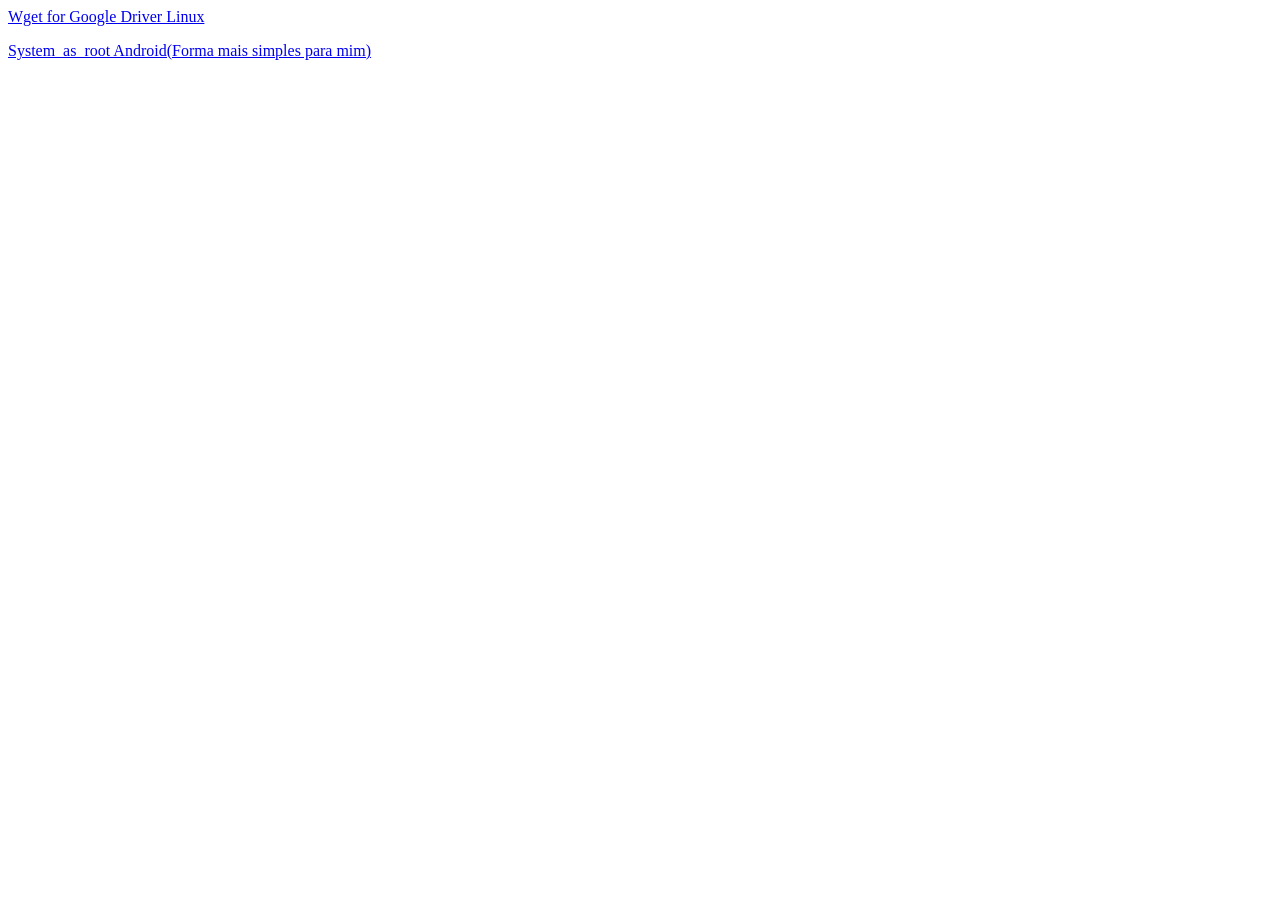
==== index.html @ c7e08174 "a/*" ====
<html>
    <head>

    </head>
    <body>
        <p>
            <a href="/google-driver-wget.sh">Wget for Google Driver Linux</a>
        </p>
        <p>
            <a href="/System-as-root.txt">System_as_root Android(Forma mais simples para mim)</a>
        </p>
    </body>
</html>
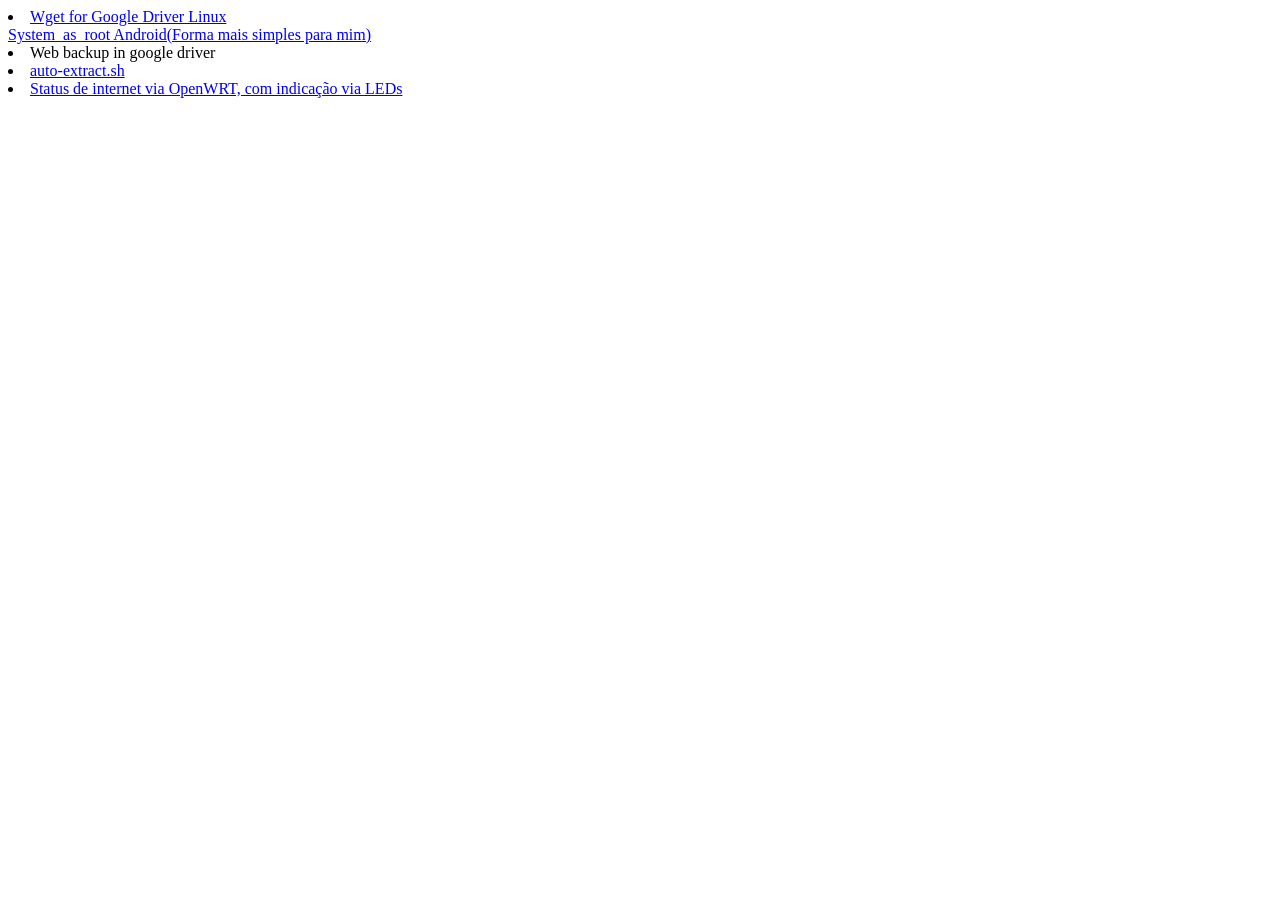
==== commit 8ee9fec5: "publish new html and rename system-as-root detect" ====
--- a/index.html
+++ b/index.html
@@ -3,11 +3,19 @@
 
     </head>
     <body>
-        <p>
-            <a href="/google-driver-wget.sh">Wget for Google Driver Linux</a>
-        </p>
-        <p>
-            <a href="/System-as-root.txt">System_as_root Android(Forma mais simples para mim)</a>
-        </p>
+        <li>
+            <a href="/google-driver-wget.sh">Wget for Google Driver Linux</li>
+        </li>
+            <a href="/System-as-root.sh">System_as_root Android(Forma mais simples para mim)</li>
+        </li>
+        <li>
+            <a hef="/backup-web-core.sh">Web backup in google driver</li>
+        </li>
+        <li>
+            <a href="/auto-extract.sh">auto-extract.sh</a>
+        </li>
+        <li>
+            <a href="openwrt-internet-status.sh">Status de internet via OpenWRT, com indicação via LEDs</a>
+        </li>
     </body>
 </html>
